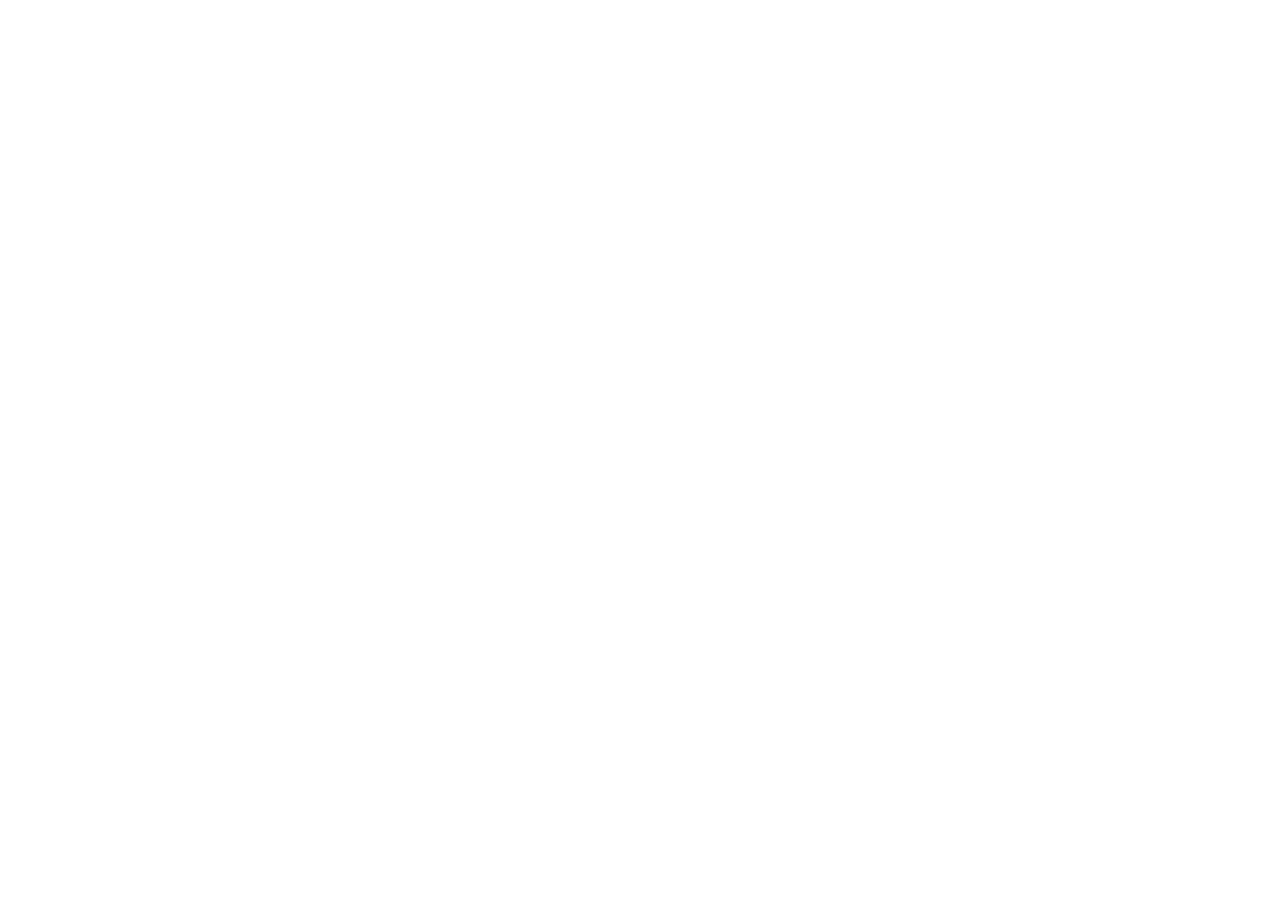
==== index.html @ 3452fdcd "Initial commit" ====
<!DOCTYPE html>
<html lang="en">
  <head>
    <meta charset="UTF-8" />
    <meta name="viewport" content="width=device-width, initial-scale=1.0" />
    <title>My Portfolio</title>
  </head>
  <body></body>
</html>
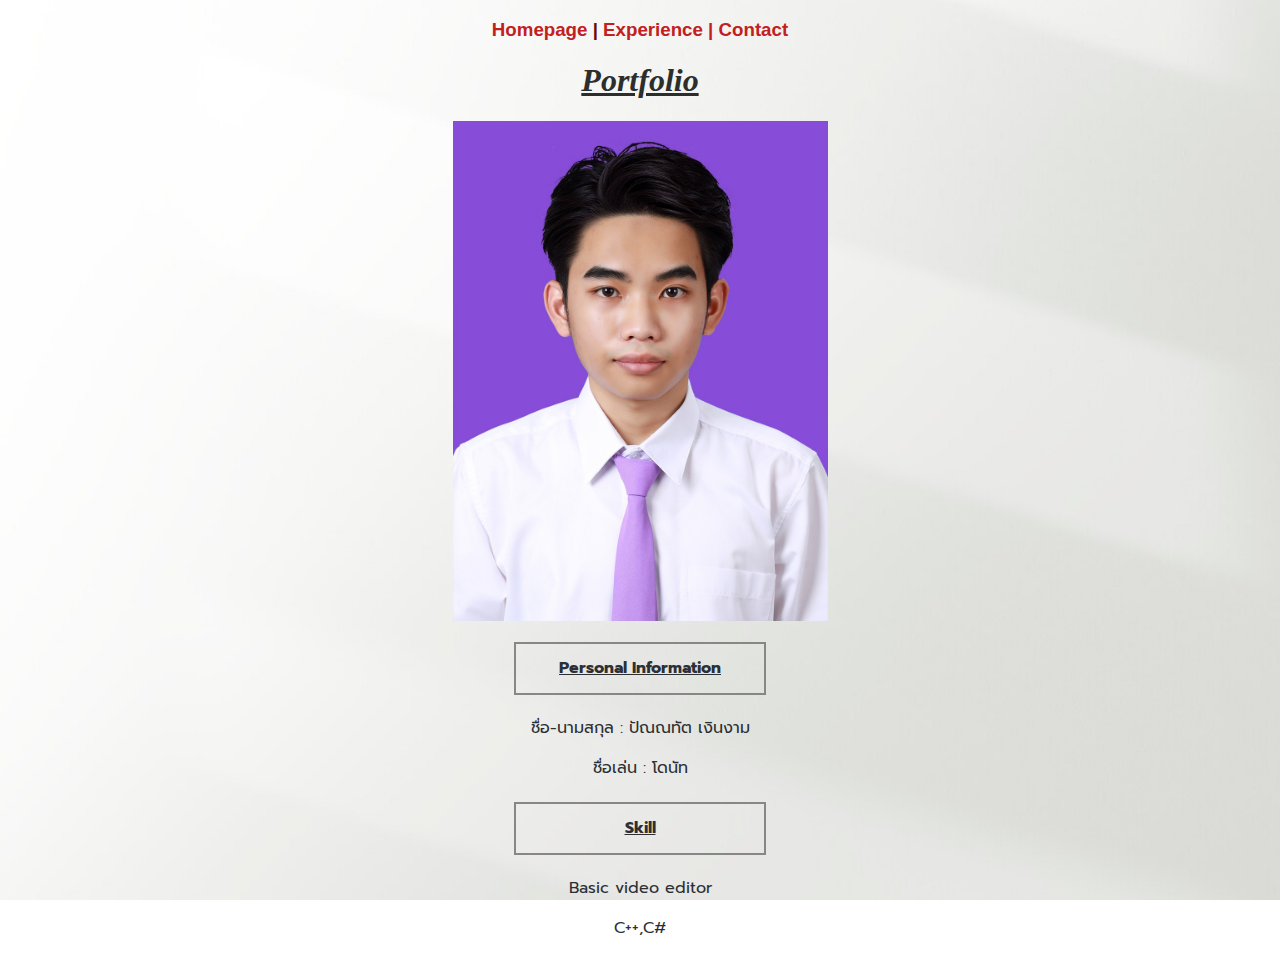
==== commit 79321d00: "import lab2" ====
--- a/index.html
+++ b/index.html
@@ -3,7 +3,31 @@
   <head>
     <meta charset="UTF-8" />
     <meta name="viewport" content="width=device-width, initial-scale=1.0" />
-    <title>My Portfolio</title>
+    <title>Donut's Portfolio</title>
+    <link rel="stylesheet" href="./css/navbar.css">
+    <link rel="stylesheet" href="./css/context.css">
+    <link href="https://fonts.googleapis.com/css2?family=Prompt:ital,wght@0,100;0,200;0,300;0,400;0,500;0,600;0,700;0,800;0,900;1,100;1,200;1,300;1,400;1,500;1,600;1,700;1,800;1,900&display=swap" rel="stylesheet">
+    
   </head>
-  <body></body>
+  <body>
+    <style>
+      body {
+        background-image: url('./image/background.jpg');
+        background-repeat: no-repeat;
+        background-attachment: fixed;
+        background-size: cover;
+      }
+      </style>
+    <div ><h3><a href="index.html">Homepage</a> | <a href="Experience.html">Experience | </a><a href="contact.html" >Contact</a></h3></div>
+    <div><h1>Portfolio</h1></div>
+    <img src="./image/IMG_6703.PNG" alt="My image" width="375" height="500" class="center">
+    <div><h4>Personal Information</h4></div>
+    <div>
+    <p>ชื่อ-นามสกุล : ปัณณทัต เงินงาม</p>
+    <p>ชื่อเล่น : โดนัท </p>
+    </div>
+    <div><h4>Skill</h4></div>
+    <p>Basic video editor</p>
+    <p>C++,C#</p>
+  </body>
 </html>
--- a/css/navbar.css
+++ b/css/navbar.css
@@ -0,0 +1,13 @@
+h3{
+    text-align: center;
+    font-family: Verdana, Geneva, Tahoma, sans-serif;
+    color: #6e0909;
+}
+p {
+    text-align: center;
+  }
+a:link {
+    color: rgb(194, 32, 32);
+    background-color: transparent;
+    text-decoration: none;
+  }--- a/css/context.css
+++ b/css/context.css
@@ -0,0 +1,50 @@
+
+p{
+    color: rgb(44, 47, 51);
+    font-family: "Prompt";
+    
+    text-align: center;
+    
+}
+.center {
+    display: block;
+    margin-left: auto;
+    margin-right: auto;
+    
+  }
+h4{
+    color: rgb(44, 47, 51);
+    
+    font-family: "Prompt";
+    border: 2px solid rgb(136, 135, 135);
+    padding: 1%;
+    margin-left: 40%;
+    margin-right: 40%;
+    text-align: center;
+    text-decoration: underline;
+}
+.center2{
+    width: 150px;
+    height: 150px;
+    top: 50%;
+    left: 50%;
+    transform: translate(-50%,-50%);
+    position: absolute;
+
+}
+h1{
+    font-family: Georgia, 'Times New Roman', Times, serif;
+    color: #2c2e2d;
+    text-align: center;
+    font-style: italic;
+    font-style: oblique;
+    text-decoration: underline;
+}
+.frame{
+    display: block;
+    margin-left: auto;
+    margin-right: auto;
+    border: 2px solid rgb(136, 135, 135);
+    padding: 1%;
+    border-radius: 3%;
+}
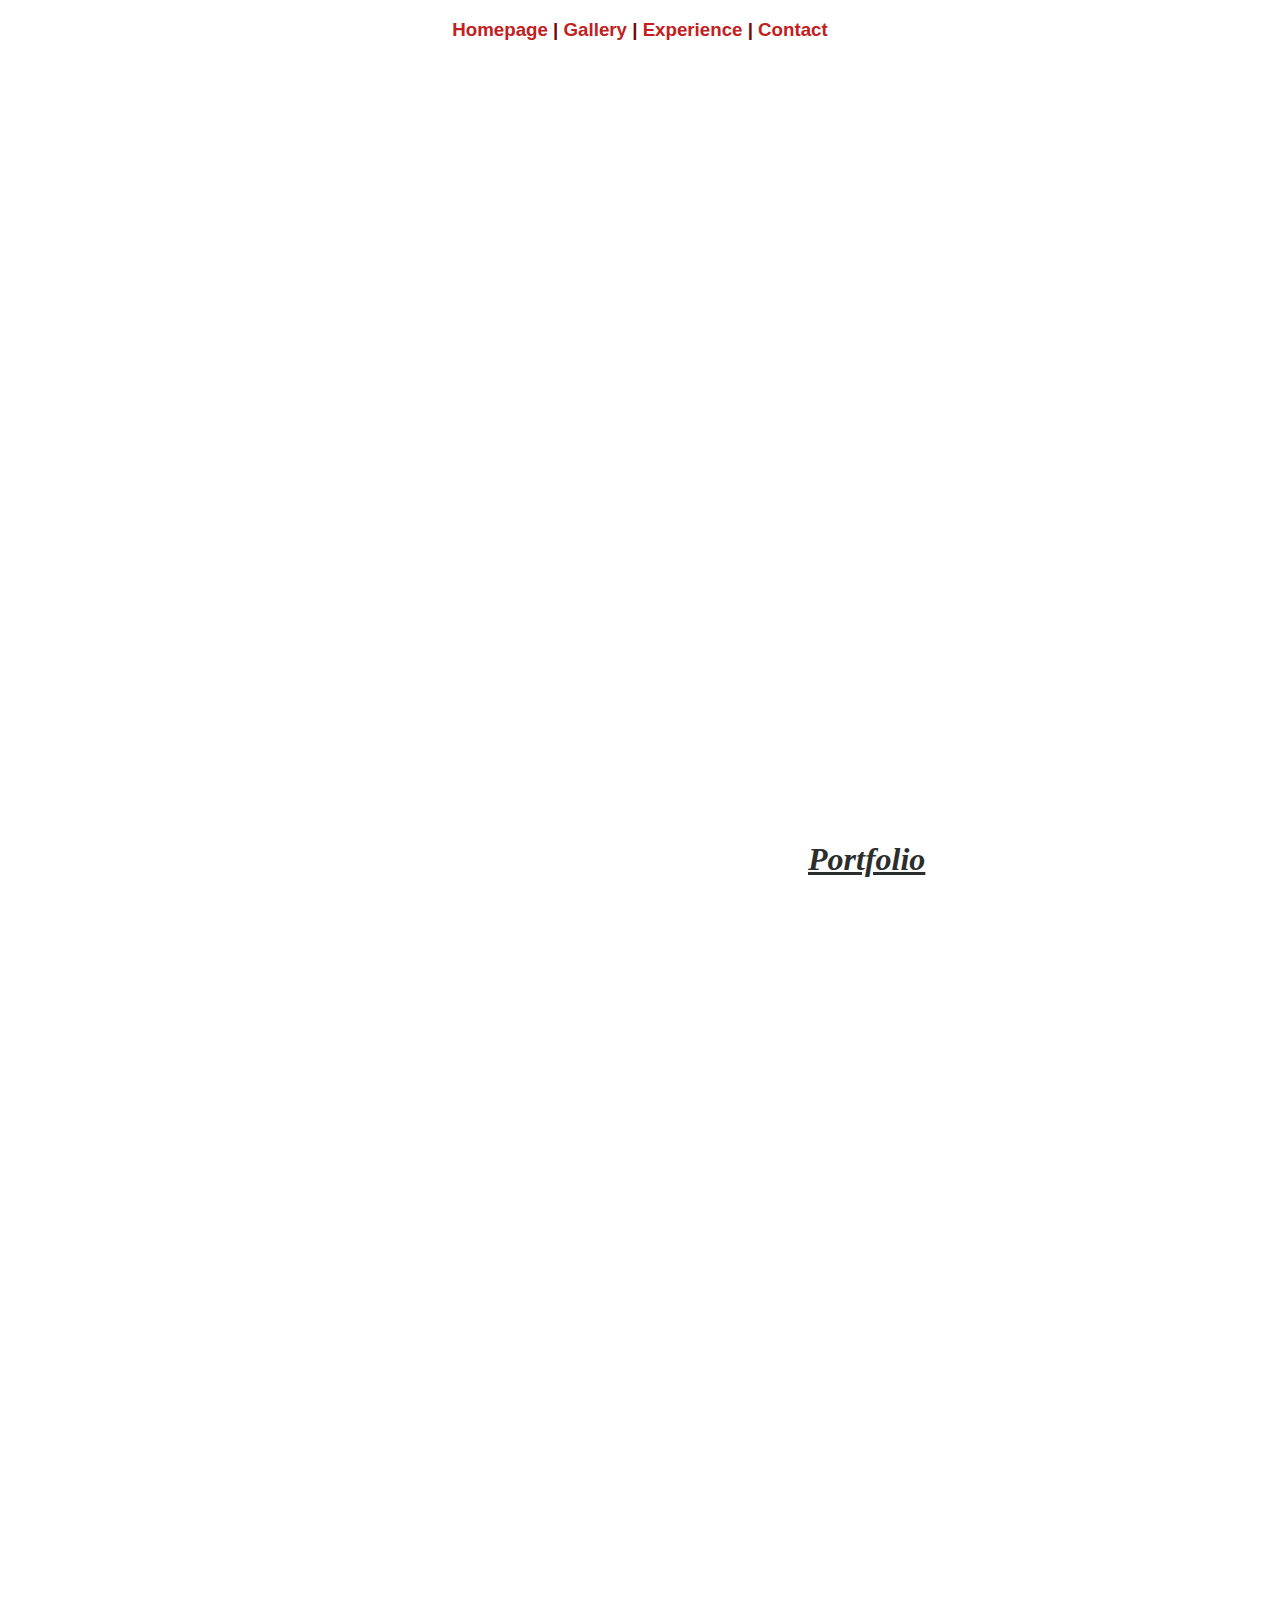
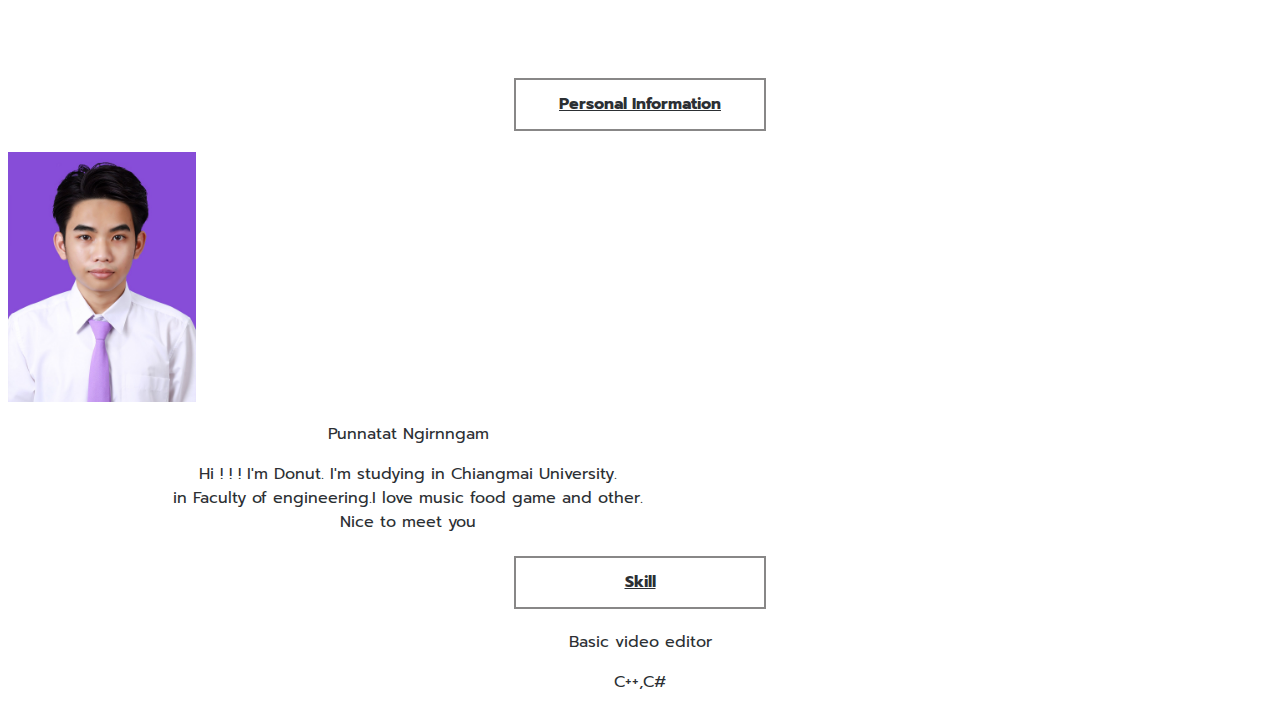
==== commit 987ad5fe: "take1" ====
--- a/index.html
+++ b/index.html
@@ -7,26 +7,45 @@
     <link rel="stylesheet" href="./css/navbar.css">
     <link rel="stylesheet" href="./css/context.css">
     <link href="https://fonts.googleapis.com/css2?family=Prompt:ital,wght@0,100;0,200;0,300;0,400;0,500;0,600;0,700;0,800;0,900;1,100;1,200;1,300;1,400;1,500;1,600;1,700;1,800;1,900&display=swap" rel="stylesheet">
+    <link
+      href="https://cdn.jsdelivr.net/npm/bootstrap@5.3.0/dist/css/bootstrap.min.css"
+      rel="stylesheet"
+      integrity="sha384-9ndCyUaIbzAi2FUVXJi0CjmCapSmO7SnpJef0486qhLnuZ2cdeRhO02iuK6FUUVM"
+      crossorigin="anonymous"
+    />
+    <script
+      src="https://cdn.jsdelivr.net/npm/bootstrap@5.3.0/dist/js/bootstrap.bundle.min.js"
+      integrity="sha384-geWF76RCwLtnZ8qwWowPQNguL3RmwHVBC9FhGdlKrxdiJJigb/j/68SIy3Te4Bkz"
+      crossorigin="anonymous"
+    ></script>
     
   </head>
   <body>
     <style>
       body {
-        background-image: url('./image/background.jpg');
+        background-image: url('https://images.unsplash.com/photo-1494185728463-86366f396213?q=80&w=2670&auto=format&fit=crop&ixlib=rb-4.0.3&ixid=M3wxMjA3fDB8MHxwaG90by1wYWdlfHx8fGVufDB8fHx8fA%3D%3D');
         background-repeat: no-repeat;
         background-attachment: fixed;
         background-size: cover;
+        background-position: 1%;
       }
       </style>
-    <div ><h3><a href="index.html">Homepage</a> | <a href="Experience.html">Experience | </a><a href="contact.html" >Contact</a></h3></div>
-    <div><h1>Portfolio</h1></div>
-    <img src="./image/IMG_6703.PNG" alt="My image" width="375" height="500" class="center">
-    <div><h4>Personal Information</h4></div>
-    <div>
-    <p>ชื่อ-นามสกุล : ปัณณทัต เงินงาม</p>
-    <p>ชื่อเล่น : โดนัท </p>
+    <div class="my-2 mb-3"><h3><a class="btn btn-outline-dark" href="index.html">Homepage</a> | <a class="btn btn-outline-secondary" href="gallery.html">Gallery</a> | <a class="btn btn-outline-dark" href="Experience.html">Experience </a> | <a class="btn btn-outline-secondary" href="contact.html" >Contact </a></h3></div>
+
+    <div class="mb-3 d-flex gap-3 justify-content-center flex-wrap allign-items-start mx-auto border-warning"><h1>Portfolio</h1></div>
+    <div class="mb-3 d-flex gap-3 justify-content-center flex-wrap allign-items-start mx-auto border-warning"><h4>Personal Information</h4></div>
+    <div class="d-flex border gap-3 p-2 rounded-3 justify-content-center mx-auto my-3" style="max-width: 50rem;">
+    
+      <div><img src="./image/IMG_6703.PNG" alt="My image" width="187.5" height="250" class="rounded-circle" style="object-fit: cover;"></div>
+    
+    <div class="d-none d-sm-block">
+      <p class="display-5 s-sm-none ">Punnatat Ngirnngam</p>
+      <p class="text-muted">Hi ! ! !  I'm Donut. I'm studying in Chiangmai University. <br>in Faculty of engineering.I love music food game and other. <br> Nice to meet you </p>
+      </div>
     </div>
-    <div><h4>Skill</h4></div>
+    </div>
+    <!--Flexbox profile-->
+    <div ><h4>Skill</h4></div>
     <p>Basic video editor</p>
     <p>C++,C#</p>
   </body>
--- a/css/navbar.css
+++ b/css/navbar.css
@@ -2,6 +2,7 @@
     text-align: center;
     font-family: Verdana, Geneva, Tahoma, sans-serif;
     color: #6e0909;
+    
 }
 p {
     text-align: center;
--- a/css/context.css
+++ b/css/context.css
@@ -39,6 +39,7 @@
     font-style: italic;
     font-style: oblique;
     text-decoration: underline;
+    margin: 50rem;
 }
 .frame{
     display: block;
